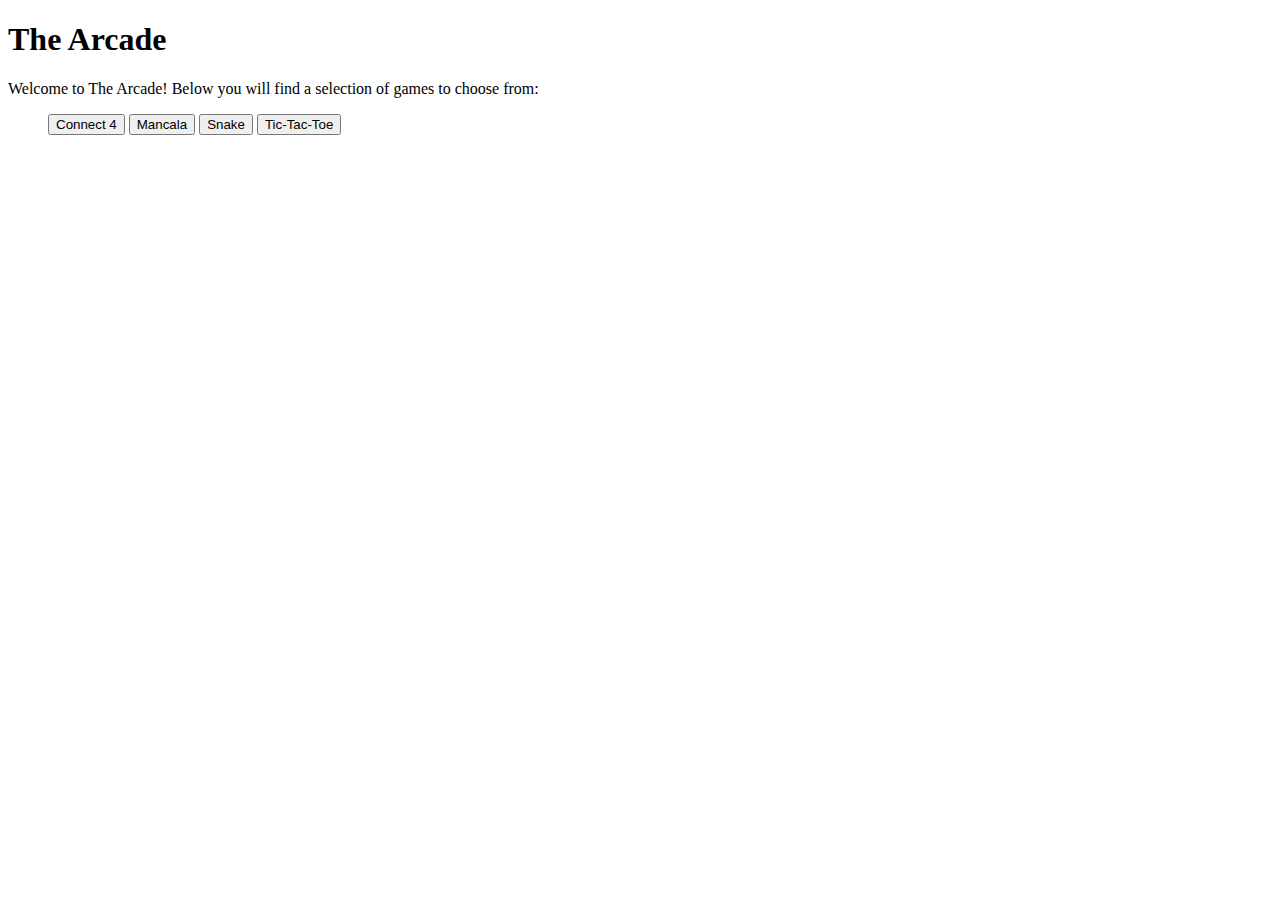
==== index.html @ d7677162 "Modified file names/locations." ====
<!DOCTYPE html>
<html lang="en">
<head>
    <meta charset="UTF-8">
    <meta http-equiv="X-UA-Compatible" content="IE=edge">
    <meta name="viewport" content="width=device-width, initial-scale=1.0">
    <link rel="stylesheet" href="home.css">
    <link rel="html" href="games/connect4/index.html">
    <link rel="html" href="games/mancala/index.html">
    <link rel="html" href="games/snake/index.html">
    <link rel="html" href="games/tic_tac_toe/index.html">
    <title>Homepage</title>
</head>
<body>
    <audio autoplay loop src="Directory/audio/Solve The Puzzle.ogg"></audio>
    <h1>The Arcade</h1>
    <p>Welcome to The Arcade! Below you will find a selection of games to choose from:</p>
    <ul>
        <a href="Directory/games/connect4/index.html"><button>Connect 4</button></a>
        <a href="Directory/games/mancala/index.html"><button>Mancala</button></a>
        <a href="Directory/games/snake/index.html"><button>Snake</button></a>
        <a href="Directory/games/tic_tac_toe/index.html"><button>Tic-Tac-Toe</button></a>
    </ul>
</body>
</html>
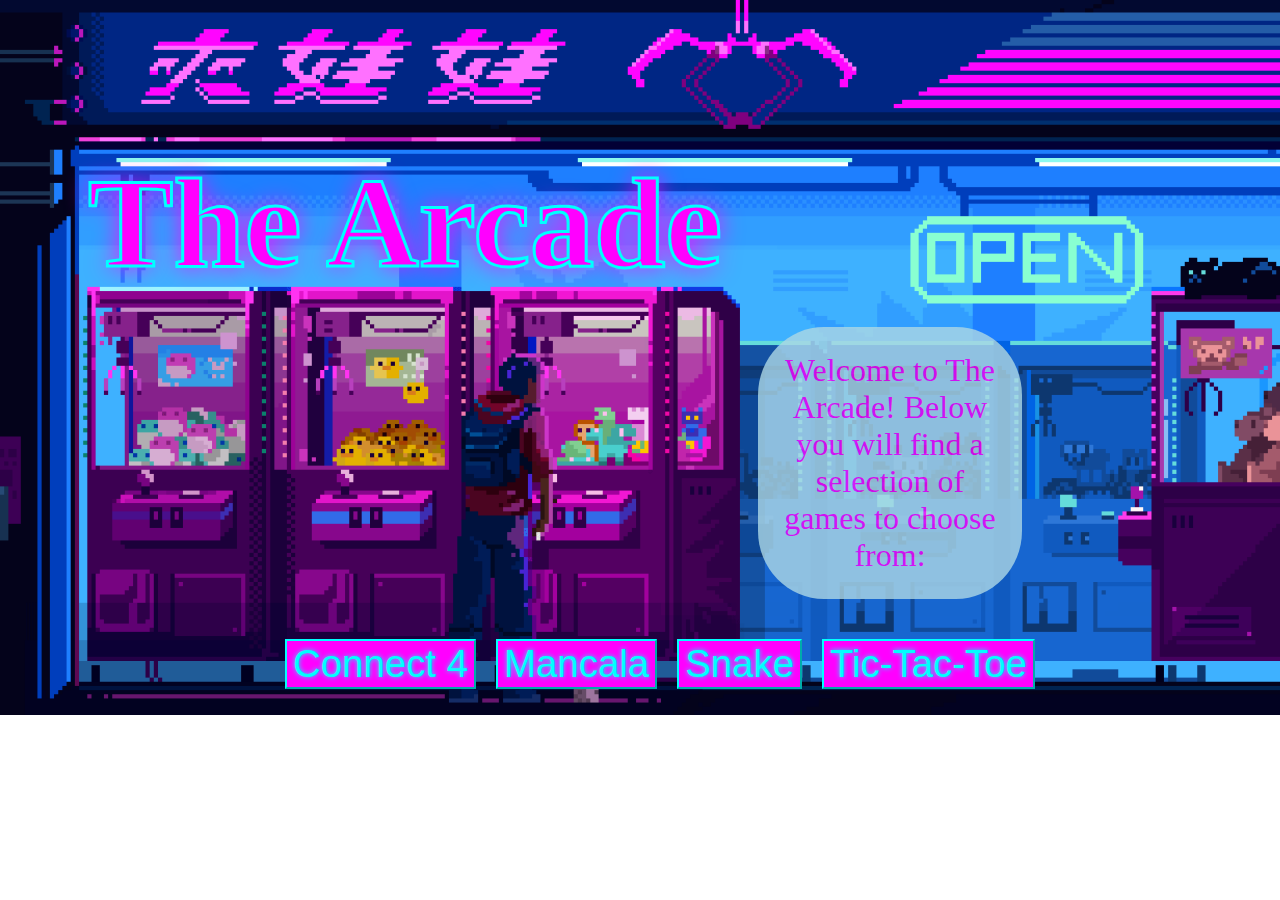
==== commit 5ecea329: "Modified file names." ====
--- a/index.html
+++ b/index.html
@@ -4,7 +4,7 @@
     <meta charset="UTF-8">
     <meta http-equiv="X-UA-Compatible" content="IE=edge">
     <meta name="viewport" content="width=device-width, initial-scale=1.0">
-    <link rel="stylesheet" href="home.css">
+    <link rel="stylesheet" href="index.css">
     <link rel="html" href="games/connect4/index.html">
     <link rel="html" href="games/mancala/index.html">
     <link rel="html" href="games/snake/index.html">
--- a/index.css
+++ b/index.css
@@ -0,0 +1,45 @@
+html {
+    background-image: url('/Directory/images/arcade8bit.gif');
+    background-repeat: no-repeat;
+    background-size: cover;
+}
+
+body {
+    color: fuchsia;
+}
+
+h1 {
+    font-size: 8em;
+    -webkit-text-stroke: 3px aqua;
+    text-shadow: 0px 0px 25px;
+    margin: 150px 0px 0px 80px;
+}
+
+p {
+    font-size: 32px;
+    text-align: center;
+    margin: 30px 250px 30px 750px;
+    background-color: lightblue;
+    opacity: 0.8;
+    border-radius: 25%;
+    padding: 25px;
+}
+
+ul {
+    display: flex;
+    justify-content: center;
+    align-items: center;
+}
+
+button {
+    font-size: 3vw;
+    margin: 10px;
+    color: aqua;
+    background-color: fuchsia;
+    text-shadow: 0px 0px 5px;
+    border-color: aqua;
+}
+
+button:hover {
+    background-color: blueviolet;
+}
